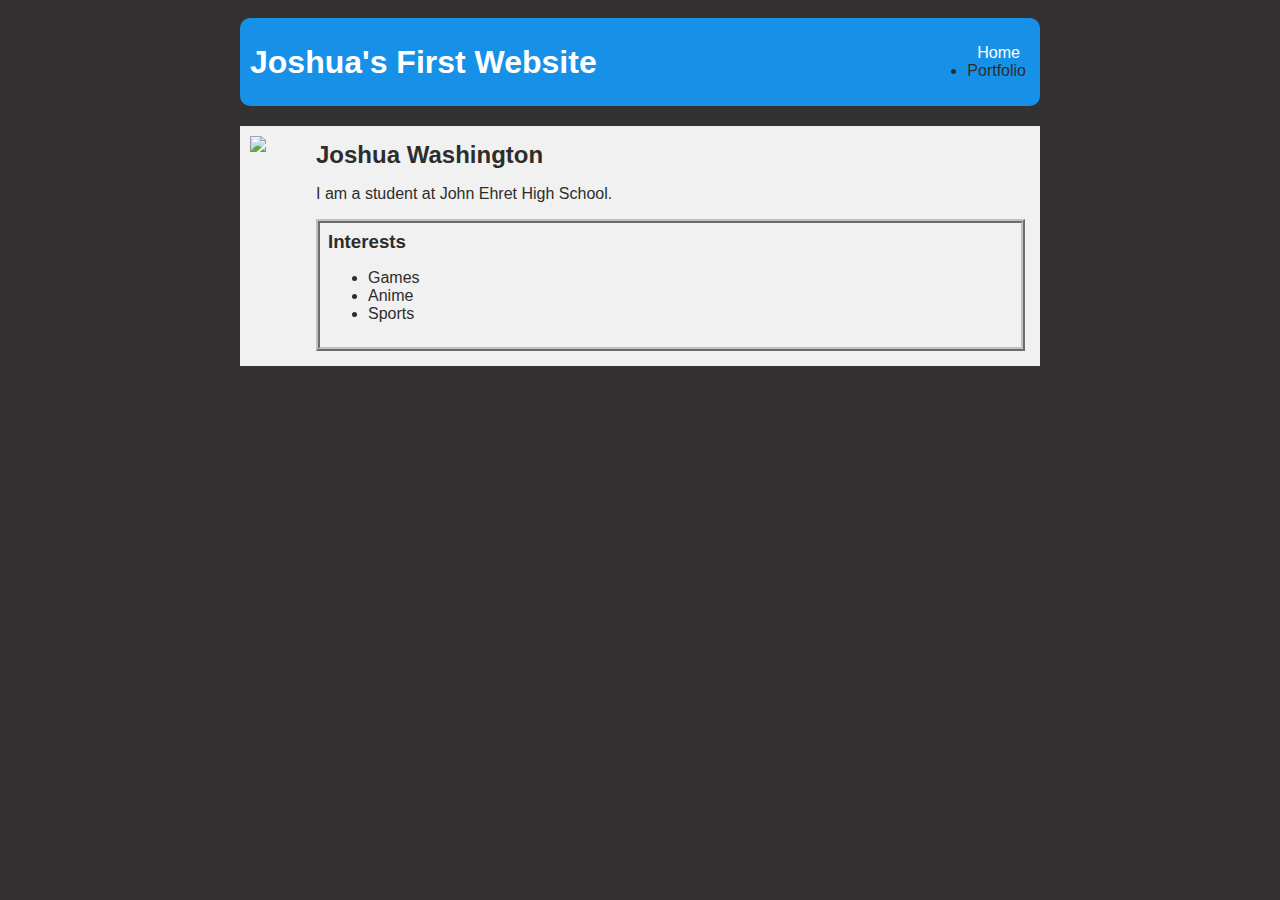
==== index.html @ a8c65ed7 "add index.html and css files" ====
<!DOCTYPE html>
<html>
    <head>
        <title>Joshua's First Website</title>
        <link href="style.css" rel="stylesheet"
    </head>

    <body>
        <!-- All content goes here -->
        <div id="all-contents">
        <nav>
            <h1>Joshua's First Website</h1>
            <ul id="nav-ul">
                <li class="nav-li">
                    <a href="index.html">Home</a>
                </li>
                <li class="nav-li>
                    <a href="portfolio.html">Portfolio</a>
                </li>
            </ul>
        </nav>

        <main>
            <!--Sidebar Section-->
            <div class="sidebar">
                <img class="sidebar-img" src="https://github.com/OperationSpark/first-website-hs-beta/blob/master/img/hallebot.png?raw=true">
            </div>
            <!--Main Content Section-->
            <div class="content">
                <h2>Joshua Washington</h2>
                <p>I am a student at John Ehret High School.</p>
                <!--Interests-->
                <div id="interests">
                    <h3>Interests</h3>
                    <ul>
                        <li>Games</li>
                        <li>Anime</li>
                        <li>Sports</li>
                    </ul>
                </div>
            </div>
        </div>
        </main>
    </body>
</html>
---- style.css ----
body {
    background: rgb(51, 49, 49);
    color: rgb(45, 45, 45);
    padding: 10px;
    font-family: arial;
}
#all-contents {
  max-width: 800px;
    margin: auto;
}

/* navigation menu */
nav {
    background: rgb(23, 145, 232);
   margin: 0 auto;
   margin-bottom: 20px;
    display: flex;
    padding: 10px; 
    border-radius: 10px;
}
h1 {
    display: flex;
    align-items: center;
    color: white;
    flex: 1;
    margin: 0;
}
#nav-ul {
    list-style-image: none;
}
.nav-li {
    display: inline-block;
    padding: 0 10px;
}
a {
    text-decoration: none;
    color: #fff;
}

/* main container area beneath menu */
main {
    background: rgba(252, 252, 252, 0.95);
    display: flex;
}
.sidebar {
    margin-right: 25px;
    padding: 10px;
}
.sidebar-img {
    width: 200px;
    border: 10px;
}
.content {
    flex: 1;
    padding: 15px;
}

/* portfolio styles */
#interests {
    border: 4px silver ridge;
    padding: 8px;
}
h2, h3 {
    margin: 0px;
}
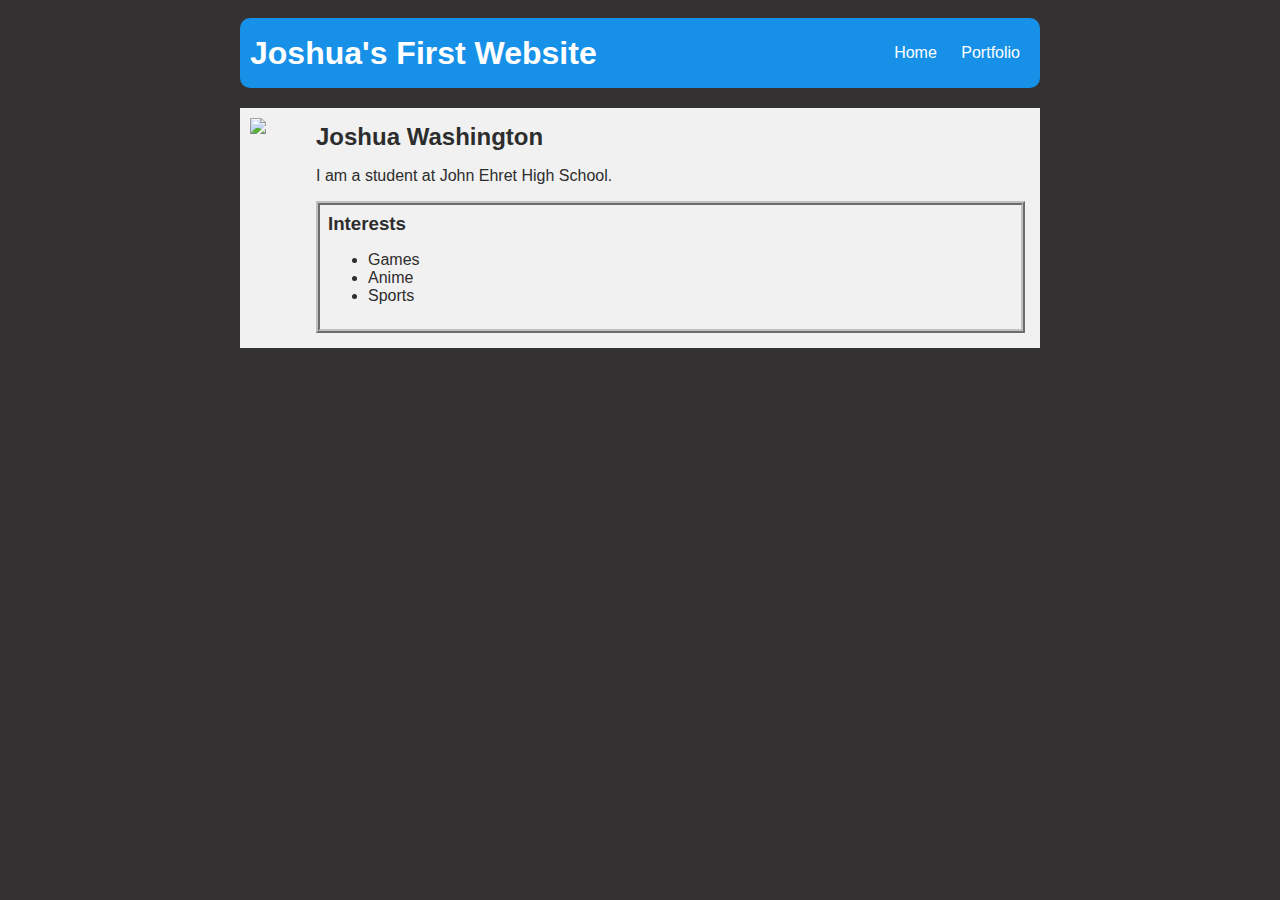
==== commit 5bb96773: "add portfolio.html file" ====
--- a/index.html
+++ b/index.html
@@ -14,7 +14,7 @@
                 <li class="nav-li">
                     <a href="index.html">Home</a>
                 </li>
-                <li class="nav-li>
+                <li class="nav-li">
                     <a href="portfolio.html">Portfolio</a>
                 </li>
             </ul>
--- a/style.css
+++ b/style.css
@@ -63,3 +63,79 @@
 h2, h3 {
     margin: 0px;
 }
+
+ /* portfolio styles */
+ .content h1 {
+    color: black;
+}
+
+#portfolio {
+    list-style-type: none;
+    padding-left: 0;
+}
+
+#portfolio li {
+    background: #fff;
+    padding: 10px;
+    border-radius: 10px;
+    margin-bottom: 10px;
+}
+
+#portfolio li:hover {
+    background: #4196d8;
+}
+
+#portfolio a {
+    text-decoration: none;
+    color: #454545;
+}
+
+/* responsive web design */
+@media screen and (min-width: 120px) and (max-width: 1080px) {
+    main {
+      height: 100ch;
+      zoom: 1.5;
+      display: grid;
+    }
+
+    h1 {
+      font-size: 44px;
+    }
+
+    h2 {
+      font-size: 42px;
+    }
+
+    h3 {
+      font-size: 36px;
+    }
+
+    #all-contents {
+      height: 100ch;
+      margin: none;
+    }
+
+    a {
+      font-size: 42px;
+    }
+
+    .sidebar {
+      margin-right: 0px;
+      justify-content: center;
+      align-items: center;
+    }
+
+    .sidebar-img {
+      width: 100%;
+    }
+
+    p,
+    li {
+      font-size: 24px;
+    }
+
+    .content {
+      align-content: center;
+      justify-content: center;
+    }
+}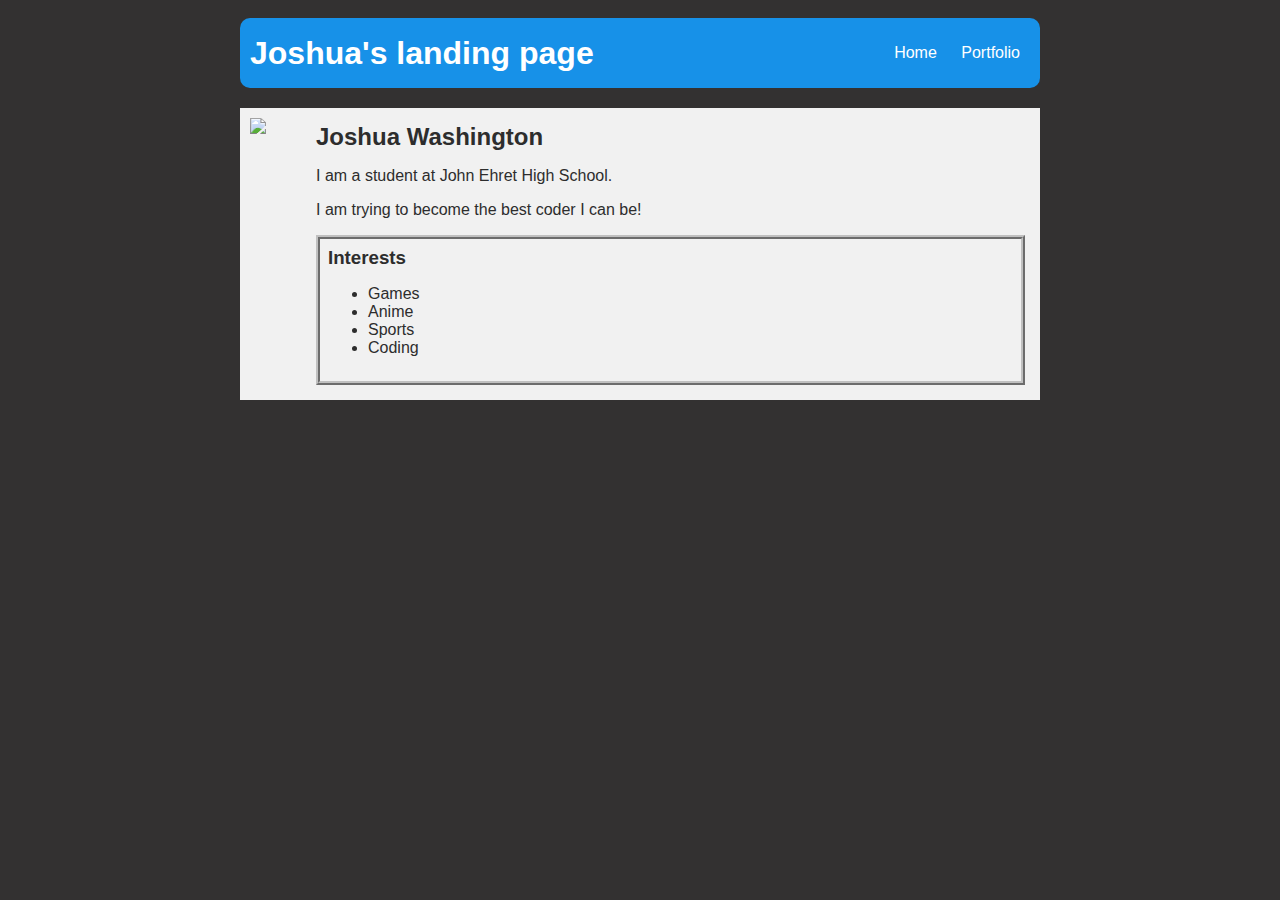
==== commit aec70b98: "<message about commit>" ====
--- a/index.html
+++ b/index.html
@@ -9,7 +9,7 @@
         <!-- All content goes here -->
         <div id="all-contents">
         <nav>
-            <h1>Joshua's First Website</h1>
+            <h1>Joshua's landing page</h1>
             <ul id="nav-ul">
                 <li class="nav-li">
                     <a href="index.html">Home</a>
@@ -23,12 +23,13 @@
         <main>
             <!--Sidebar Section-->
             <div class="sidebar">
-                <img class="sidebar-img" src="https://github.com/OperationSpark/first-website-hs-beta/blob/master/img/hallebot.png?raw=true">
+                <img class="sidebar-img" src="https://raw.githubusercontent.com/OperationSpark/first-website-hs/master/img/hallebot.png?token=GHSAT0AAAAAACS6FBKMEF5P3D7P2YULJ6YCZS2A7KQ">
             </div>
             <!--Main Content Section-->
             <div class="content">
                 <h2>Joshua Washington</h2>
                 <p>I am a student at John Ehret High School.</p>
+                <p>I am trying to become the best coder I can be!</p>
                 <!--Interests-->
                 <div id="interests">
                     <h3>Interests</h3>
@@ -36,6 +37,7 @@
                         <li>Games</li>
                         <li>Anime</li>
                         <li>Sports</li>
+                        <li>Coding</li>
                     </ul>
                 </div>
             </div>
--- a/style.css
+++ b/style.css
@@ -1,141 +1,148 @@
 body {
-    background: rgb(51, 49, 49);
-    color: rgb(45, 45, 45);
-    padding: 10px;
-    font-family: arial;
+  background: rgb(51, 49, 49);
+  color: rgb(45, 45, 45);
+  padding: 10px;
+  font-family: arial;
 }
 #all-contents {
-  max-width: 800px;
-    margin: auto;
+max-width: 800px;
+  margin: auto;
 }
 
 /* navigation menu */
 nav {
-    background: rgb(23, 145, 232);
-   margin: 0 auto;
-   margin-bottom: 20px;
-    display: flex;
-    padding: 10px; 
-    border-radius: 10px;
+  background: rgb(23, 145, 232);
+ margin: 0 auto;
+ margin-bottom: 20px;
+  display: flex;
+  padding: 10px; 
+  border-radius: 10px;
 }
 h1 {
-    display: flex;
-    align-items: center;
-    color: white;
-    flex: 1;
-    margin: 0;
+  display: flex;
+  align-items: center;
+  color: white;
+  flex: 1;
+  margin: 0;
 }
 #nav-ul {
-    list-style-image: none;
+  list-style-image: none;
 }
 .nav-li {
-    display: inline-block;
-    padding: 0 10px;
+  display: inline-block;
+  padding: 0 10px;
 }
 a {
-    text-decoration: none;
-    color: #fff;
+  text-decoration: none;
+  color: #fff;
 }
 
 /* main container area beneath menu */
 main {
-    background: rgba(252, 252, 252, 0.95);
-    display: flex;
+  background: rgba(252, 252, 252, 0.95);
+  display: flex;
 }
 .sidebar {
-    margin-right: 25px;
-    padding: 10px;
+  margin-right: 25px;
+  padding: 10px;
 }
 .sidebar-img {
-    width: 200px;
-    border: 10px;
+  width: 200px;
+  border: 10px;
 }
 .content {
-    flex: 1;
-    padding: 15px;
+  flex: 1;
+  padding: 15px;
 }
 
 /* portfolio styles */
 #interests {
-    border: 4px silver ridge;
-    padding: 8px;
+  border: 4px silver ridge;
+  padding: 8px;
 }
 h2, h3 {
-    margin: 0px;
+  margin: 0px;
 }
 
- /* portfolio styles */
- .content h1 {
-    color: black;
+/* portfolio styles */
+.content h1 {
+  color: black;
 }
 
 #portfolio {
-    list-style-type: none;
-    padding-left: 0;
+  list-style-type: none;
+  padding-left: 0;
 }
 
 #portfolio li {
-    background: #fff;
-    padding: 10px;
-    border-radius: 10px;
-    margin-bottom: 10px;
+  background: #fff;
+  padding: 10px;
+  border-radius: 10px;
+  margin-bottom: 10px;
 }
 
 #portfolio li:hover {
-    background: #4196d8;
+  background: #4196d8;
 }
 
 #portfolio a {
-    text-decoration: none;
-    color: #454545;
+  text-decoration: none;
+  color: #454545;
 }
 
 /* responsive web design */
 @media screen and (min-width: 120px) and (max-width: 1080px) {
-    main {
-      height: 100ch;
-      zoom: 1.5;
-      display: grid;
-    }
+  main {
+    height: 100ch;
+    zoom: 1.5;
+    display: grid;
+  }
 
-    h1 {
-      font-size: 44px;
-    }
+  h1 {
+    font-size: 44px;
+  }
 
-    h2 {
-      font-size: 42px;
-    }
+  h2 {
+    font-size: 42px;
+  }
 
-    h3 {
-      font-size: 36px;
-    }
+  h3 {
+    font-size: 36px;
+  }
 
-    #all-contents {
-      height: 100ch;
-      margin: none;
-    }
+  #all-contents {
+    height: 100ch;
+    margin: none;
+  }
 
-    a {
-      font-size: 42px;
-    }
+  a {
+    font-size: 42px;
+  }
 
-    .sidebar {
-      margin-right: 0px;
-      justify-content: center;
-      align-items: center;
-    }
+  .sidebar {
+    margin-right: 0px;
+    justify-content: center;
+    align-items: center;
+  }
 
-    .sidebar-img {
-      width: 100%;
-    }
+  .sidebar-img {
+    width: 100%;
+  }
 
-    p,
-    li {
-      font-size: 24px;
-    }
+  p,
+  li {
+    font-size: 24px;
+  }
 
-    .content {
-      align-content: center;
-      justify-content: center;
-    }
-}+  .content {
+    align-content: center;
+    justify-content: center;
+  }
+}
+
+a:hover {
+  text-decoration: none;
+  color: #000;
+}
+
+
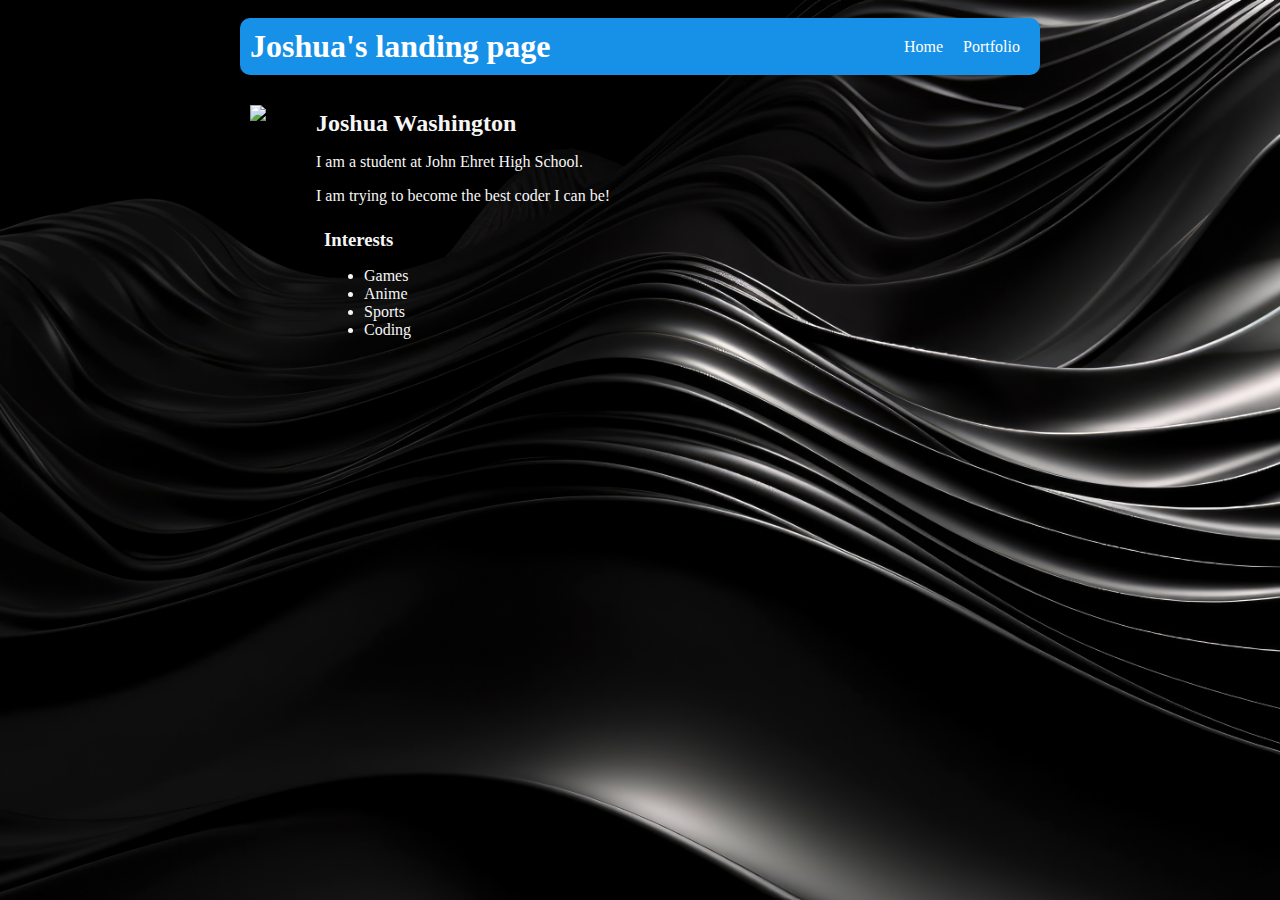
==== commit 6949f6b3: "add index.html and css files" ====
--- a/index.html
+++ b/index.html
@@ -3,6 +3,7 @@
     <head>
         <title>Joshua's First Website</title>
         <link href="style.css" rel="stylesheet"
+        
     </head>
 
     <body>
@@ -23,7 +24,7 @@
         <main>
             <!--Sidebar Section-->
             <div class="sidebar">
-                <img class="sidebar-img" src="https://raw.githubusercontent.com/OperationSpark/first-website-hs/master/img/hallebot.png?token=GHSAT0AAAAAACS6FBKMEF5P3D7P2YULJ6YCZS2A7KQ">
+                <img class="sidebar-img" src="https://www.ituonline.com/wp-content/uploads/2023/10/What-Does-It-Mean-for-Computers.jpg">
             </div>
             <!--Main Content Section-->
             <div class="content">
--- a/style.css
+++ b/style.css
@@ -1,9 +1,14 @@
 body {
-  background: rgb(51, 49, 49);
-  color: rgb(45, 45, 45);
+  background-image: url(images/vecteezy_wavy-black-textured-metallic-3d-background_22563413.jpg);
+  background-repeat: no-repeat;
+  background-attachment: fixed;
+  background-position: center;
+  background-size: cover;
+  color: rgb(247, 246, 246);
   padding: 10px;
-  font-family: arial;
+  font-family: verdana;
 }
+
 #all-contents {
 max-width: 800px;
   margin: auto;
@@ -15,6 +20,8 @@
  margin: 0 auto;
  margin-bottom: 20px;
   display: flex;
+  justify-content: space-between;
+ align-items: center;
   padding: 10px; 
   border-radius: 10px;
 }
@@ -22,11 +29,14 @@
   display: flex;
   align-items: center;
   color: white;
-  flex: 1;
   margin: 0;
+  flex-grow: 1;
 }
 #nav-ul {
   list-style-image: none;
+  display: flex;
+  margin: 0;
+  padding: 0;
 }
 .nav-li {
   display: inline-block;
@@ -34,12 +44,12 @@
 }
 a {
   text-decoration: none;
-  color: #fff;
+  color: white;
 }
 
 /* main container area beneath menu */
 main {
-  background: rgba(252, 252, 252, 0.95);
+  
   display: flex;
 }
 .sidebar {
@@ -57,7 +67,7 @@
 
 /* portfolio styles */
 #interests {
-  border: 4px silver ridge;
+  border: 4px ;
   padding: 8px;
 }
 h2, h3 {
@@ -66,7 +76,7 @@
 
 /* portfolio styles */
 .content h1 {
-  color: black;
+  color: rgb(253, 251, 251);
 }
 
 #portfolio {
@@ -75,7 +85,7 @@
 }
 
 #portfolio li {
-  background: #fff;
+  background: #000;
   padding: 10px;
   border-radius: 10px;
   margin-bottom: 10px;
@@ -87,7 +97,7 @@
 
 #portfolio a {
   text-decoration: none;
-  color: #454545;
+  color: #faf7f7;
 }
 
 /* responsive web design */
